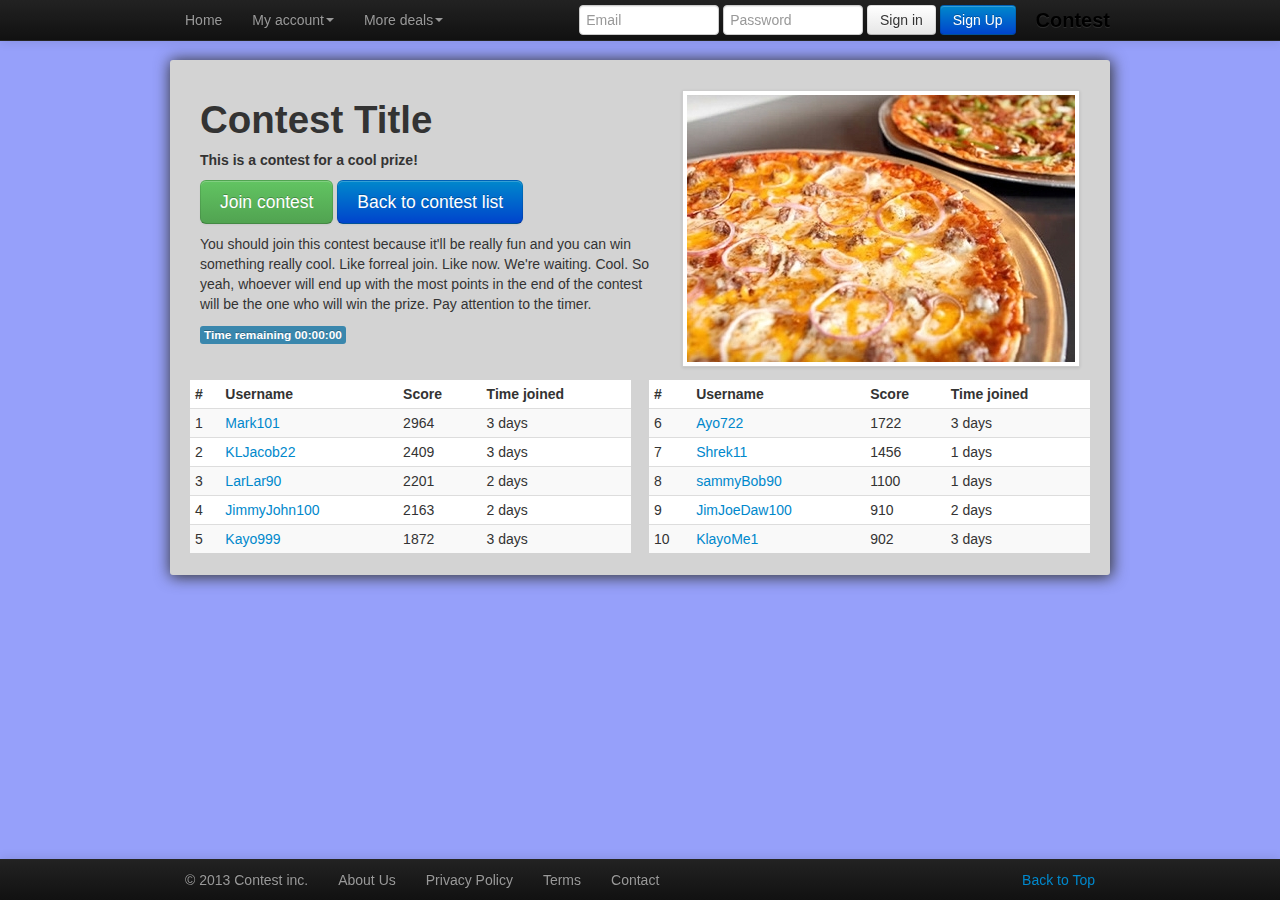
==== index.html @ b588e7b9 "template for online auction contest using bootstrap" ====
<!DOCTYPE html>
<html lang="en">
  <head>
    <meta charset="utf-8">
    <title>Contest</title>
    <link href="favicon.ico" rel="icon link">
    <link href="css/main-style.css" rel="stylesheet">
    <link href="css/contest.css" rel="stylesheet">
    <!--<link rel="icon" href="favicon.ico" type="image/x-icon">-->
    <!-- HTML5 shim, for IE6-8 support of HTML5 elements -->
    <!--[if lt IE 9]>
    <script src="../js/html5shiv.js"></script>
    <![endif]-->
  </head>
<body>
  <div class="navbar navbar-inverse navbar-fixed-top">
    <div class="navbar-inner">
      <div class="container">
        <a class="brand" href="#">Contest</a>
        <div class="nav-collapse collapse">
          <ul class="nav">
            <li><a href="#">Home</a></li>
            
            <li class="dropdown">
              <a href="#" class="dropdown-toggle" data-toggle="dropdown">My account<b class="caret"></b></a>
              <ul class="dropdown-menu">
                <li class="nav-header">What I've...</li>
                <li><a href="#">sent</a></li>
                <li><a href="#">received</a></li>
                <li><a href="#">activated</a></li>
              </ul>
            </li>
            
            <li class="dropdown">
              <a href="#" class="dropdown-toggle" data-toggle="dropdown">More deals<b class="caret"></b></a>
              <ul class="dropdown-menu">
                <li>
                  <form class="form-search" style="margin: 0; padding: 3px;">
                    <input type="text" class="input-small search-query" placeholder="Search">
                    <button type="submit" class="btn btn-mini btn-primary">Go</button>
                  </form>
                </li>
                <li class="divider"></li>
                <li class="nav-header">Categories</li>
                <li><a>Coming soon!</a></li>
              </ul>
            </li>
            
          </ul>
          <form action="#" class="navbar-form pull-right">
            <input class="span2" type="text" placeholder="Email">
            <input class="span2" type="password" placeholder="Password">
            <button type="submit" class="btn">Sign in</button>
            <a href="#" class="btn btn-primary">Sign Up</a>
          </form>
        </div><!--/.nav-collapse -->
      </div>
    </div>
  </div>
<div class="container">
  <div id="contest">  
    <div id="contest_header">
      <div id="contest_info">
        <h1>Contest Title</h1>
        <h5>This is a contest for a cool prize!</h5>
        <p>
          <a href="#" class="btn btn-success btn-large">Join contest</a>
          <a href="#" class="btn btn-primary btn-large">Back to contest list</a>
        <p>You should join this contest because it'll be really fun and you can win something really cool. Like forreal join. Like now. We're waiting. Cool. So yeah, whoever will end up with the most points in the end of the contest will be the one who will win the prize. Pay attention to the timer.
        <p><span class="label label-info">Time remaining 00:00:00</span> 
        <!-- I need to find the timer that I made for the original template -->
      </div>
      <div id="contest_pic">
        <img class="img-polaroid" src="img/cecil.jpg">
      </div>
    </div>
    
    <div id="leader_board"  class="table table-condensed">
      <table class="table table-striped pull-left">
        <thead>
          <tr>
            <th>#</th>
            <th>Username</th>
            <th>Score</th>
            <th>Time joined</th>
          </tr>
        </thead>
        <tbody>
          <tr>
            <td>1</td>
            <td>
              <a class="btn-link user" data-toggle="popover" title="A Title" data-content="And here's some amazing content. It's very engaging. right?">Mark101</a>
            </td>
            <td>2964</td>
            <td>3 days</td>
          </tr>
          <tr>
            <td>2</td>
            <td>
              <a class="btn-link user" data-toggle="popover" title="A Title" data-content="And here's some amazing content. It's very engaging. right?">KLJacob22</a>
            </td>
            <td>2409</td>
            <td>3 days</td>
          </tr>
          <tr>
            <td>3</td>
            <td>
              <a class="btn-link user" data-toggle="popover" title="A Title" data-content="And here's some amazing content. It's very engaging. right?">LarLar90</a>
            </td>
            <td>2201</td>
            <td>2 days</td>
          </tr>
          <tr>
            <td>4</td>
            <td>
              <a class="btn-link user" data-toggle="popover" title="A Title" data-content="And here's some amazing content. It's very engaging. right?">JimmyJohn100</a>
            </td>
            <td>2163</td>
            <td>2 days</td>
          </tr>
          <tr>
            <td>5</td>
            <td>
              <a class="btn-link user" data-toggle="popover" title="A Title" data-content="And here's some amazing content. It's very engaging. right?">Kayo999</a>
            </td>
            <td>1872</td>
            <td>3 days</td>
          </tr>
        </tbody>
      </table>
      
      <table class="table table-striped pull-right">
        <thead>
          <tr>
            <th>#</th>
            <th>Username</th>
            <th>Score</th>
            <th>Time joined</th>
          </tr>
        </thead>
        <tbody>
          <tr>
            <td>6</td>
            <td>
              <a class="btn-link user" data-toggle="popover" title="A Title" data-content="And here's some amazing content. It's very engaging. right?">Ayo722</a>
            </td>
            <td>1722</td>
            <td>3 days</td>
          </tr>
          <tr>
            <td>7</td>
            <td>
              <a class="btn-link user" data-toggle="popover" title="A Title" data-content="And here's some amazing content. It's very engaging. right?">Shrek11</a>
            </td>
            <td>1456</td>
            <td>1 days</td>
          </tr>
          <tr>
            <td>8</td>
            <td>
              <a class="btn-link user" data-toggle="popover" title="A Title" data-content="And here's some amazing content. It's very engaging. right?">sammyBob90</a>
            </td>
            <td>1100</td>
            <td>1 days</td>
          </tr>
          <tr>
            <td>9</td>
            <td>
              <a class="btn-link user" data-toggle="popover" title="A Title" data-content="And here's some amazing content. It's very engaging. right?">JimJoeDaw100</a>
            </td>
            <td>910</td>
            <td>2 days</td>
          </tr>
          <tr>
            <td>10</td>
            <td>
              <a class="btn-link user" data-toggle="popover" title="A Title" data-content="And here's some amazing content. It's very engaging. right?">KlayoMe1</a>  
            </td>
            <td>902</td>
            <td>3 days</td>
          </tr>
        </tbody>
      </table>
    </div>
  </div>
  
  <div class="navbar navbar-inverse navbar-fixed-bottom">
    <div class="navbar-inner">
      <div class="container">
        <div id="footer">
          <div class="container">
            <div class="nav-collapse collapse">
              <ul class="nav">
                <li><a>&#169; 2013 Contest inc.</a></li>
                <li><a href="#">About Us</a></li>
                <li><a class="btn-link bottom-nav-popover" data-toggle="popover" data-html="true" data-placement="top" data-content=
                "
                <div class='scroll-box'>
                  <h4 id='fat'>Privacy Policy</h4>
                  <p>Ad leggings keytar, brunch id art party dolor labore. Pitchfork yr enim lo-fi before they sold out qui. Tumblr farm-to-table bicycle rights whatever. Anim keffiyeh carles cardigan. Velit seitan mcsweeney's photo booth 3 wolf moon irure. Cosby sweater lomo jean shorts, williamsburg hoodie minim qui you probably haven't heard of them et cardigan trust fund culpa biodiesel wes anderson aesthetic. Nihil tattooed accusamus, cred irony biodiesel keffiyeh artisan ullamco consequat.</p>
                  <h4 id='mdo'>@mdo</h4>
                  <p>Veniam marfa mustache skateboard, adipisicing fugiat velit pitchfork beard. Freegan beard aliqua cupidatat mcsweeney's vero. Cupidatat four loko nisi, ea helvetica nulla carles. Tattooed cosby sweater food truck, mcsweeney's quis non freegan vinyl. Lo-fi wes anderson +1 sartorial. Carles non aesthetic exercitation quis gentrify. Brooklyn adipisicing craft beer vice keytar deserunt.</p>
                </div>
                "
                >Privacy Policy</a></li>
                <li><a class="btn-link bottom-nav-popover" data-toggle="popover" data-html="true" data-placement="top" data-content=
                "
                <div class='scroll-box'>
                  <h4 id='fat'>Terms</h4>
                  <p>Ad leggings keytar, brunch id art party dolor labore. Pitchfork yr enim lo-fi before they sold out qui. Tumblr farm-to-table bicycle rights whatever. Anim keffiyeh carles cardigan. Velit seitan mcsweeney's photo booth 3 wolf moon irure. Cosby sweater lomo jean shorts, williamsburg hoodie minim qui you probably haven't heard of them et cardigan trust fund culpa biodiesel wes anderson aesthetic. Nihil tattooed accusamus, cred irony biodiesel keffiyeh artisan ullamco consequat.</p>
                  <h4 id='mdo'>@mdo</h4>
                  <p>Veniam marfa mustache skateboard, adipisicing fugiat velit pitchfork beard. Freegan beard aliqua cupidatat mcsweeney's vero. Cupidatat four loko nisi, ea helvetica nulla carles. Tattooed cosby sweater food truck, mcsweeney's quis non freegan vinyl. Lo-fi wes anderson +1 sartorial. Carles non aesthetic exercitation quis gentrify. Brooklyn adipisicing craft beer vice keytar deserunt.</p>
                </div>
                "
                >Terms</a></li>
                <li><a class="btn-link bottom-nav-popover" data-toggle="popover" data-html="true" data-placement="top" data-content="contact@contest.com">Contact</a></li>
              </ul>
              <p id="backtotop" class="pull-right"><a href="#">Back to Top</a></p>
            </div><!--/.nav-collapse -->
          </div>
        </div>
      </div>
    </div>
  </div>
</div> <!-- container -->
<script src="js/jquery.js"></script>
<script src="js/bootstrap-transition.js"></script>
<script src="js/bootstrap-dropdown.js"></script>
<script src="js/bootstrap-tooltip.js"></script>
<script src="js/bootstrap-popover.js"></script>
<script src="js/bootstrap-button.js"></script>
<script>  
$(function () {

  $(".user").popover(); // script for popovers
 
});  
</script> 
<script>  
$(function () {

  $(".bottom-nav-popover").popover(); // script for popovers
 
});  
</script> 
</body>
</html>
---- css/contest.css ----
#contest {
   padding: 20px;
   background-color: lightGray;
   border-radius: 3px;
   box-shadow: 1px 1px 15px 1px;
	height: 475px;
}
#leader_board table {
	position: relative;
	width: 49%;
}
#contest_header {
	position: relative;
	height: 300px;
}
#contest_info {
	width: 50%;
	position: absolute;
	top: 10px;
	left: 10px;
}
#contest_pic {
	position: absolute;
	top: 10px;
	right: 10px;
}
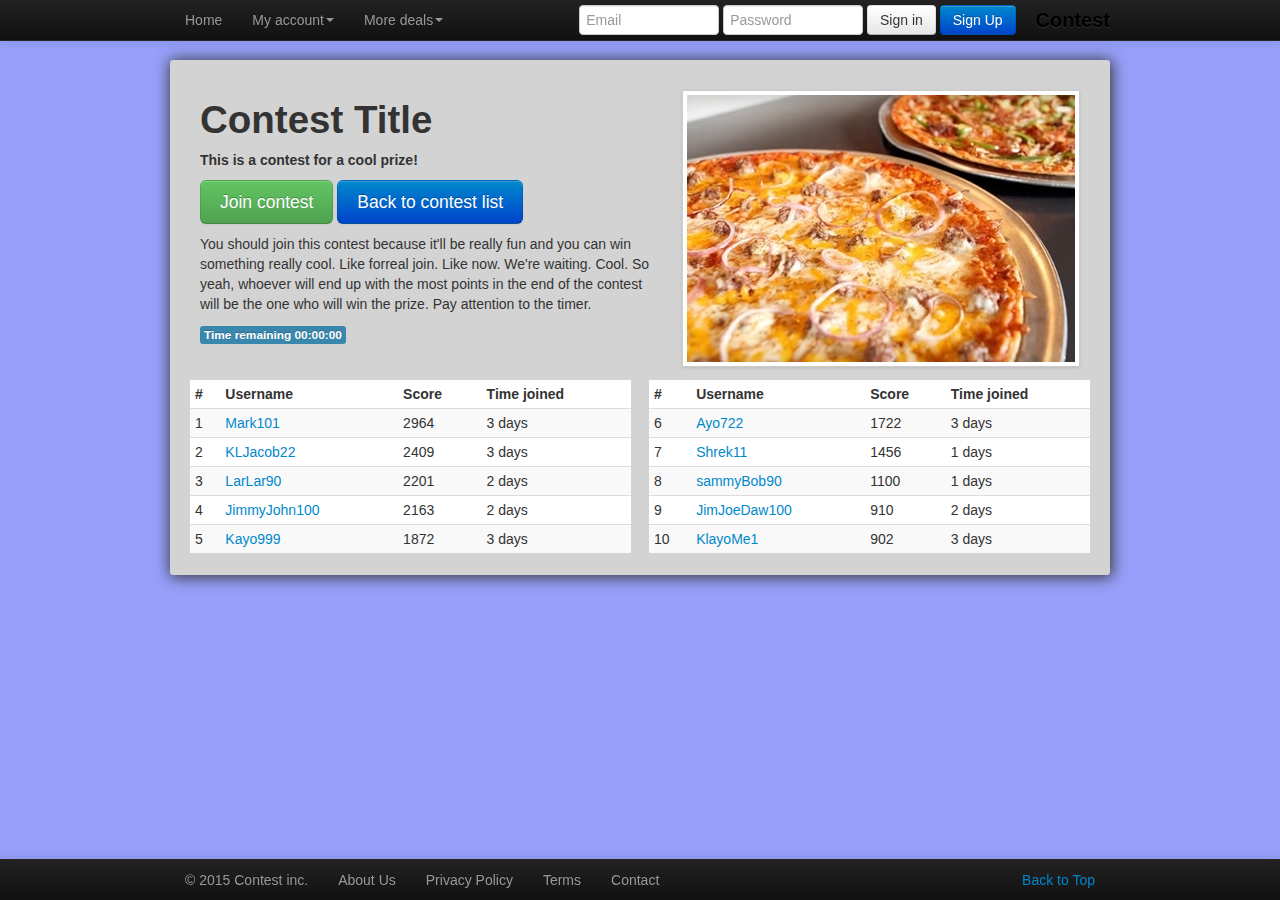
==== commit ba231b1b: "Update index.html" ====
--- a/index.html
+++ b/index.html
@@ -191,7 +191,7 @@
           <div class="container">
             <div class="nav-collapse collapse">
               <ul class="nav">
-                <li><a>&#169; 2013 Contest inc.</a></li>
+                <li><a>&#169; 2015 Contest inc.</a></li>
                 <li><a href="#">About Us</a></li>
                 <li><a class="btn-link bottom-nav-popover" data-toggle="popover" data-html="true" data-placement="top" data-content=
                 "
@@ -244,4 +244,4 @@
 });  
 </script> 
 </body>
-</html>+</html>
